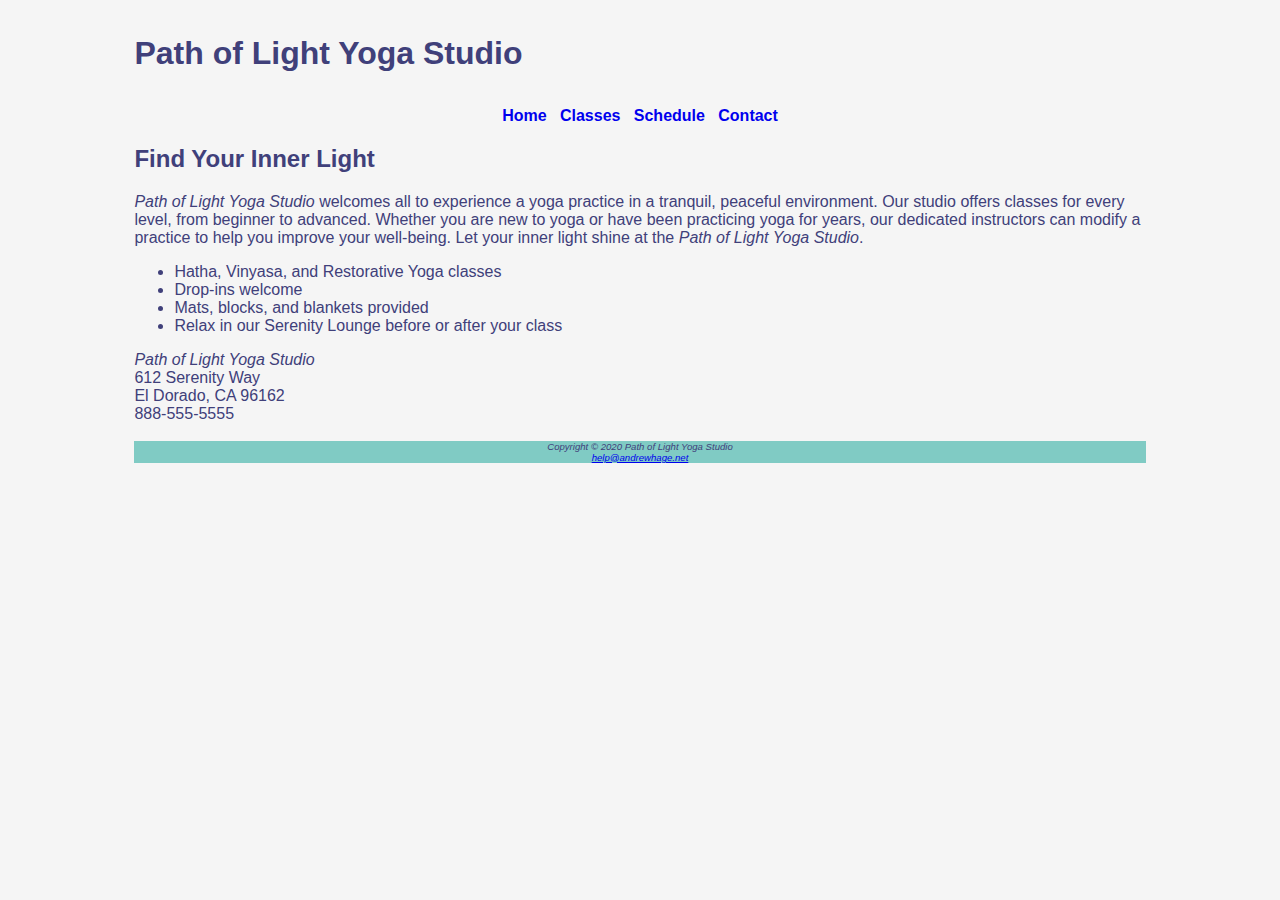
==== index.html @ 700a58d4 "Add files via upload" ====
<!DOCTYPE html>
<html lang=en>
<head>
<title>Path of Light Yoga Studio</title>
<meta charset="utf-8">
<link rel=stylesheet href=yoga.css>
<div id=wrapper>
<h1>Path of Light Yoga Studio</h1>
<nav>
	<a href=index.html>Home</a> &nbsp; <a href=classes.html>Classes</a> &nbsp; <a href=schedule.html>Schedule</a> &nbsp; <a href=contact.html>Contact</a>
</nav>
<main>
<h2>Find Your Inner Light</h2>
	<p><span class="studio">Path of Light Yoga Studio</span> welcomes all to experience a yoga practice in a tranquil, peaceful environment.
Our studio offers classes for every level, from beginner to advanced.
Whether you are new to yoga or have been practicing yoga for years, our dedicated instructors can modify a practice
to help you improve your well-being. Let your inner light shine at the <span class="studio">Path of Light Yoga Studio</span>.</p>

<ul>
	<li>Hatha, Vinyasa, and Restorative Yoga classes</li>
	<li>Drop-ins welcome</li>
	<li>Mats, blocks, and blankets provided</li>
	<li>Relax in our Serenity Lounge before or after your class</li> 
</ul>
	<span class="studio">Path of Light Yoga Studio</span><br>
	612 Serenity Way<br>
	El Dorado, CA 96162<br>
	888-555-5555<br><br>
<footer>
	Copyright &copy; 2020 <span class="studio">Path of Light Yoga Studio</span><br>
	<a href="mailto:help@andrewhage.net">help@andrewhage.net</a>
</footer>
</main>
</div>
</html>
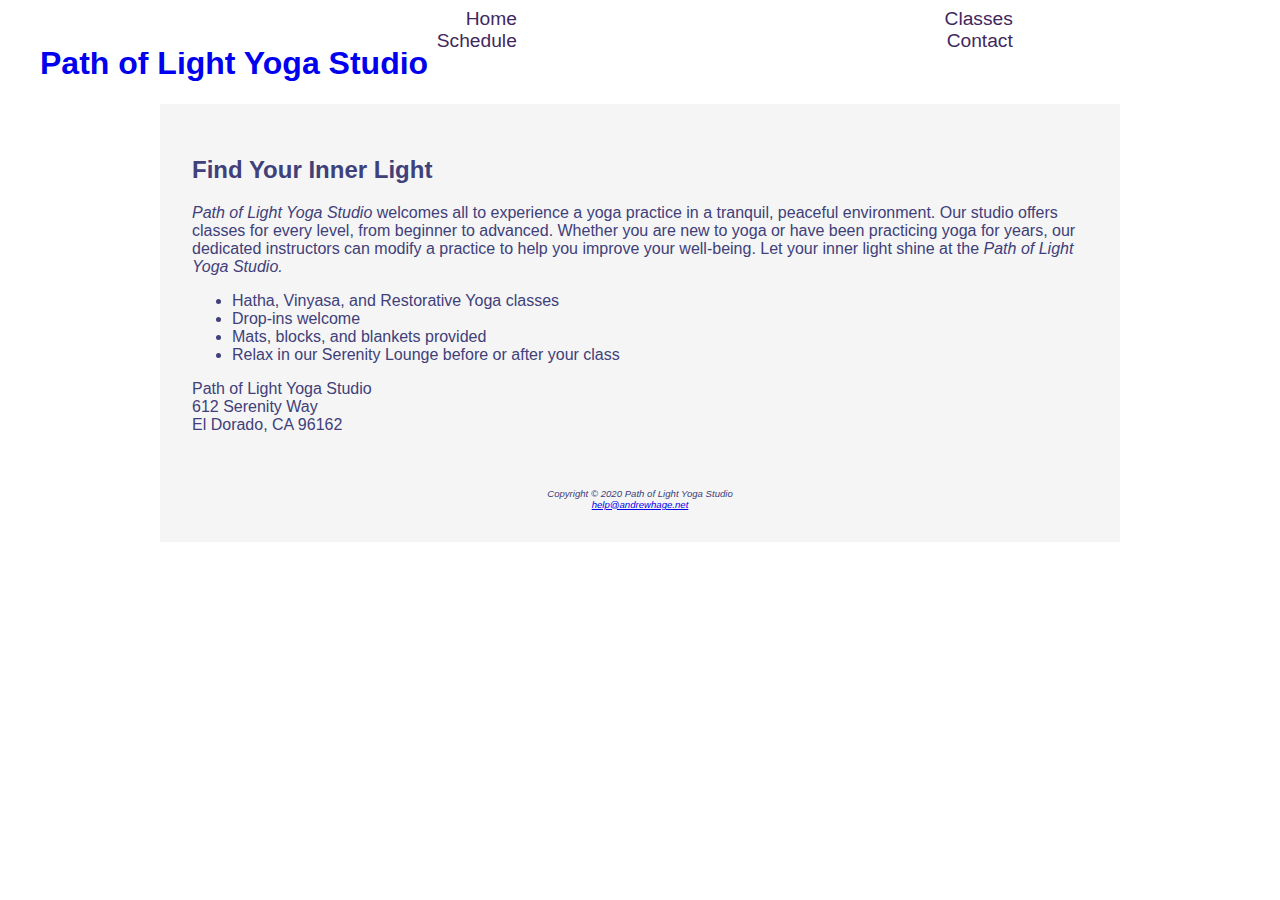
==== commit 16211d22: "Add files via upload" ====
--- a/index.html
+++ b/index.html
@@ -1,20 +1,25 @@
 <!DOCTYPE html>
 <html lang=en>
-<head>
+<head class="home" meta name="viewport" content="width=device-width, initial-scale=1.0" >
 <title>Path of Light Yoga Studio</title>
 <meta charset="utf-8">
 <link rel=stylesheet href=yoga.css>
+<h1><a href=index.html style= text-decoration:none>Path of Light Yoga Studio</a></h1>
+<nav>
+	<ul> 
+		<li><a href=index.html>Home</a></li>
+		<li><a href=classes.html>Classes</a></li>
+		<li><a href=schedule.html>Schedule</a></li>
+		<li><a href=contact.html>Contact</a></li>
+	</ul>
+</nav>
 <div id=wrapper>
-<h1>Path of Light Yoga Studio</h1>
-<nav>
-	<a href=index.html>Home</a> &nbsp; <a href=classes.html>Classes</a> &nbsp; <a href=schedule.html>Schedule</a> &nbsp; <a href=contact.html>Contact</a>
-</nav>
 <main>
 <h2>Find Your Inner Light</h2>
 	<p><span class="studio">Path of Light Yoga Studio</span> welcomes all to experience a yoga practice in a tranquil, peaceful environment.
 Our studio offers classes for every level, from beginner to advanced.
 Whether you are new to yoga or have been practicing yoga for years, our dedicated instructors can modify a practice
-to help you improve your well-being. Let your inner light shine at the <span class="studio">Path of Light Yoga Studio</span>.</p>
+to help you improve your well-being. Let your inner light shine at the <span class="studio">Path of Light Yoga Studio.</span></p>
 
 <ul>
 	<li>Hatha, Vinyasa, and Restorative Yoga classes</li>
@@ -22,10 +27,10 @@
 	<li>Mats, blocks, and blankets provided</li>
 	<li>Relax in our Serenity Lounge before or after your class</li> 
 </ul>
-	<span class="studio">Path of Light Yoga Studio</span><br>
+	<span class="clear">Path of Light Yoga Studio</span><br>
 	612 Serenity Way<br>
-	El Dorado, CA 96162<br>
-	888-555-5555<br><br>
+	El Dorado, CA 96162<br><br>
+	<a id="mobile" href="tel:888-555-5555">888-555-5555</a><span id="desktop">888-555-5555</span><br><br>
 <footer>
 	Copyright &copy; 2020 <span class="studio">Path of Light Yoga Studio</span><br>
 	<a href="mailto:help@andrewhage.net">help@andrewhage.net</a>
